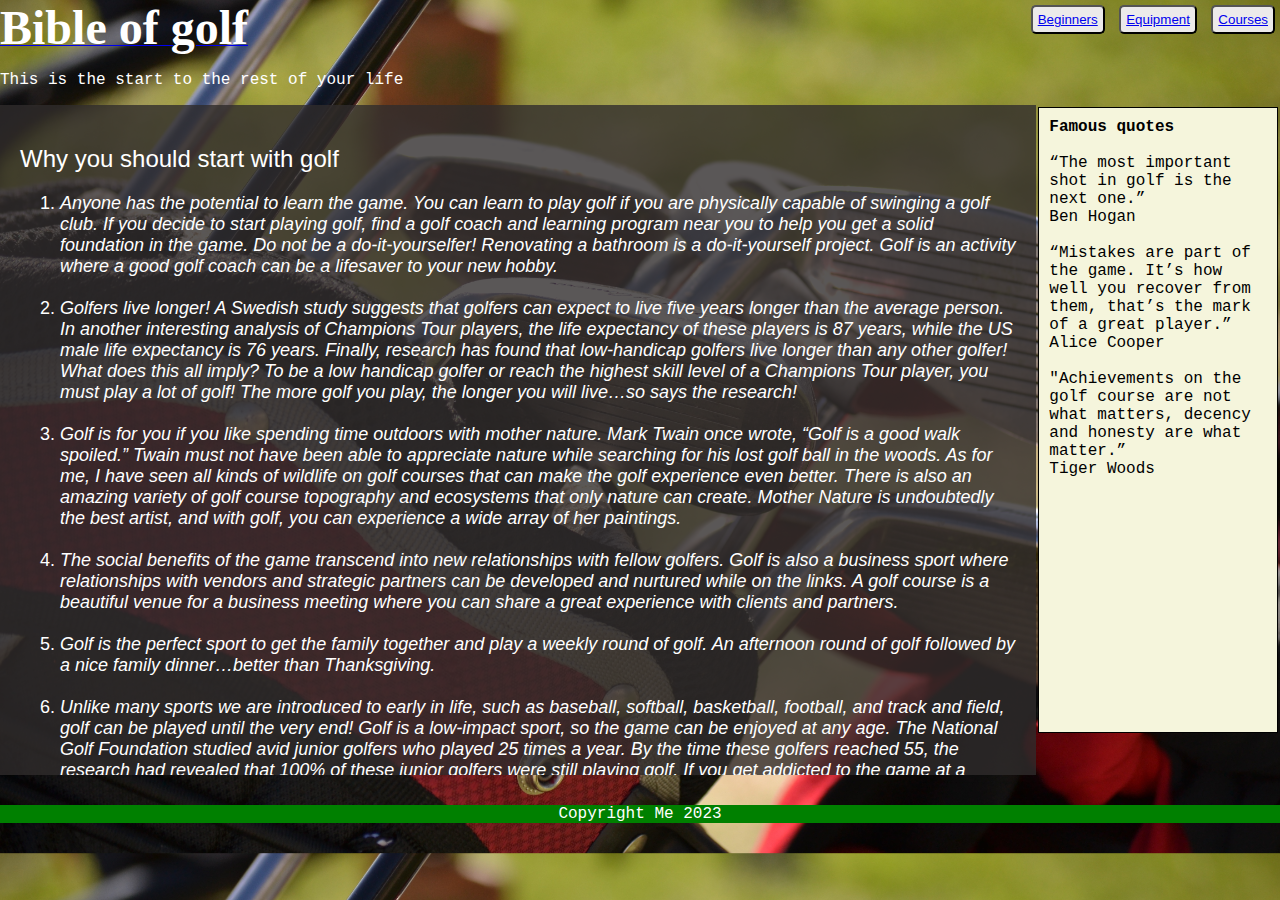
==== html/Index.html @ 71a0de36 "initial commit" ====
<!DOCTYPE html>
<html>
  <head>
    <meta charset="utf-8" />
    <meta name="viewport" content="width=device-width" />
    <title>Golf for rockies</title>
    <link href="../css/index.css" rel="stylesheet" type="text/css" />
  </head>

  <body>
	  <header>
		<div class="header-container">
		<a href="../html/Beginner.html">
		  <h1 class="test">Bible of golf</h1>
		</a>
		<p>This is the start to the rest of your life</p>
		</div>
		<div id="buttons">
		  <button class="primary-button">
			<a href="../html/Beginner.html"> Beginners </a>
		  </button>
	
		  <button class="primary-button">
			<a href="http://127.0.0.1:5500/Hemsida%203/Beginner.html">
			  Equipment
			</a>
		  </button>
		  <button class="primary-button">
			<a href="http://127.0.0.1:5500/Hemsida%203/Beginner.html">
			  Courses
			</a>
		  </button>
		</div>
	  </header>
    <div class="main-container">
		<div class="content">

			<h2>Why you should start with golf</h2>
			<ol>
				<li>
				  <em
					>Anyone has the potential to learn the game. You can learn to play
					golf if you are physically capable of swinging a golf club. If you
					decide to start playing golf, find a golf coach and learning program
					near you to help you get a solid foundation in the game. Do not be a
					do-it-yourselfer! Renovating a bathroom is a do-it-yourself project.
					Golf is an activity where a good golf coach can be a lifesaver to
					your new hobby.</em
				  >
				</li>
				<br />
				<li>
				  <em
					>Golfers live longer! A Swedish study suggests that golfers can
					expect to live five years longer than the average person. In another
					interesting analysis of Champions Tour players, the life expectancy
					of these players is 87 years, while the US male life expectancy is
					76 years. Finally, research has found that low-handicap golfers live
					longer than any other golfer! What does this all imply? To be a low
					handicap golfer or reach the highest skill level of a Champions Tour
					player, you must play a lot of golf! The more golf you play, the
					longer you will live…so says the research!</em
				  >
				</li>
				<br />
				<li>
				  <em
					>Golf is for you if you like spending time outdoors with mother
					nature. Mark Twain once wrote, “Golf is a good walk spoiled.” Twain
					must not have been able to appreciate nature while searching for his
					lost golf ball in the woods. As for me, I have seen all kinds of
					wildlife on golf courses that can make the golf experience even
					better. There is also an amazing variety of golf course topography
					and ecosystems that only nature can create. Mother Nature is
					undoubtedly the best artist, and with golf, you can experience a
					wide array of her paintings.</em
				  >
				</li>
				<br />
				<li>
				  <em
					>The social benefits of the game transcend into new relationships
					with fellow golfers. Golf is also a business sport where
					relationships with vendors and strategic partners can be developed
					and nurtured while on the links. A golf course is a beautiful venue
					for a business meeting where you can share a great experience with
					clients and partners.</em
				  >
				</li>
				<br />
				<li>
				  <em
					>Golf is the perfect sport to get the family together and play a
					weekly round of golf. An afternoon round of golf followed by a nice
					family dinner…better than Thanksgiving.
				  </em>
				</li>
				<br />
				<li>
				  <em
					>Unlike many sports we are introduced to early in life, such as
					baseball, softball, basketball, football, and track and field, golf
					can be played until the very end! Golf is a low-impact sport, so the
					game can be enjoyed at any age. The National Golf Foundation studied
					avid junior golfers who played 25 times a year. By the time these
					golfers reached 55, the research had revealed that 100% of these
					junior golfers were still playing golf. If you get addicted to the
					game at a young age…there is no cure for quitting the game. You will
					play for the remainder of your life!</em
				  >
				</li>
				<br />
				<li>
				  <em
					>There is growing evidence that golf can improve your overall mental
					health. Dr. Jacquelyn Turner from Morehouse School of Medicine said
					that research shows that golf releases hormones that reduce stress
					and anxiety. In a nation where Americans are bombarded with
					electronic stimuli, golf gives you a chance to unplug from a
					fast-paced lifestyle and recharge your mental batteries.</em
				  >
				</li>
				<br />
				<li>
				  <em
					>Hall of Fame golfer Arnold Palmer said it best, “Golf is
					deceptively simple, yet endlessly complicated.” Golf seems simple
					when you play well, but it can become very complicated when you
					struggle. Golf is a physical and mental challenge for those that
					want to play well. However, plenty of golfers enjoy the game’s
					challenge without making it a complicated and frustrating
					endeavor.</em
				  >
				</li>
				<br />
				<li>
				  <em
					>There is no evidence to suggest that better golfers have more fun
					playing the game than less skilled golfers. There are many ways to
					have fun playing the game. One of the most enjoyable ways to play is
					one that golfers fail to implement. Simply play golf without keeping
					score! Unless you play in a competition, there is no rule requiring
					you to keep a score. To participate in organized golf tournaments,
					you must establish an official handicap. An official handicap
					requires you to record your scores into a handicap system.</em
				  >
				</li>
				<br />
				<li>
				  <em
					>There are over 15,000 golf courses in America. Each one offers
					golfers a diverse level of challenge, aesthetics, climate, design
					features, and overall experience. No two golf courses are the same!
					This allows golfers to travel around the country to enjoy new
					destinations and golf courses. There is no other sport quite like
					golf regarding variety and unique experiences!</em
				  >
				</li>
			  </ol>
		</div>
		

      <aside class="aside">
        <strong>Famous quotes</strong><br /><br />
        “The most important shot in golf is the next one.”<br />Ben Hogan
        <br />
        <br />
        “Mistakes are part of the game. It’s how well you recover from them,
        that’s the mark of a great player.”<br />
        Alice Cooper
        <br />
        <br />
        "Achievements on the golf course are not what matters, decency and
        honesty are what matter.” <br />Tiger Woods
      </aside>

     
    </div>
	<footer>
        <p>Copyright Me 2023</p>
      </footer>
  </body>
</html>
---- css/index.css ----
body {
  font-family: Arial;
  height: 100vh;
  color: slategray;
  margin: 0;
  background-size: 100%;
  background-image: url(../images/golf-1909115.jpg);
  overflow: hidden;
}
.main-container{
  width: 100%;
  height: 70%;
  display: flex;
  flex-direction: row;
 
}
header{
  display: flex;
  flex-direction: row;
  justify-content: space-between;
}
.content{
  background-color: rgba(48, 44, 44, 0.795);
  height: 100%;
  overflow-x: hidden;
  padding: 20px;

}
h1 {
  font-size: 300%;
  color: white;
  font-family: "Times New Roman", Times, serif;
  margin-bottom: 0%;
  display: inline;
}

h2 {
  color: white;
  text-align: flex;
  font-weight: 100;

}
.aside{
  color: black;
  border: 1px solid black;
  font-family: "Courier New", Courier, monospace;
  min-width:200px;
  padding: 10px;
  margin: 2px;
  background-color: beige;
}
ol {
  font-family: sans-serif;
  font-size: large;
  color: white;
  margin-top: 10px;
  
}
p {
  font-family: "Courier New", Courier, monospace;
  color: white; 
}

.primary-button{
  background-color: rgb(236, 234, 234);
  color: black;
  font-family: Verdana, Geneva, Tahoma, sans-serif;
  border-radius: 5px;
  padding: 5px;
  margin: 5px;
  text-decoration: none;
  
}
.primary-button:hover{
  color: black;
  background-color: rgb(240, 177, 60);
}
/* #buttons {
  top: 0;
  position: fixed;
  margin-left: 1100px;
} */
/* #button1 {
  background-color: rgb(236, 234, 234);
  color: black;
  font-family: Verdana, Geneva, Tahoma, sans-serif;
  border-radius: 5px;
  padding: 5px;
  margin: 5px;
  text-decoration: none;
}
#button1:hover {
  color: black;
  background-color: rgb(240, 177, 60);
}

#button2 {
  background-color: rgb(236, 234, 234);
  color: black;
  font-family: Verdana, Geneva, Tahoma, sans-serif;
  border-radius: 5px;
  padding: 5px;
  margin: 5px;
  text-decoration: none;
}
#button2:hover {
  color: black;
  background-color: rgb(240, 177, 60);
}

#button3 {
  background-color: rgb(236, 234, 234);
  color: black;
  font-family: Verdana, Geneva, Tahoma, sans-serif;
  border-radius: 5px;
  padding: 5px;
  margin: 5px;
  text-decoration: none;
}
#button3:hover {
  color: black;
  background-color: rgb(240, 177, 60);
} */

footer {
  margin-top: 70px;
  background-color: green;
  color: white;
  text-align: center;
}
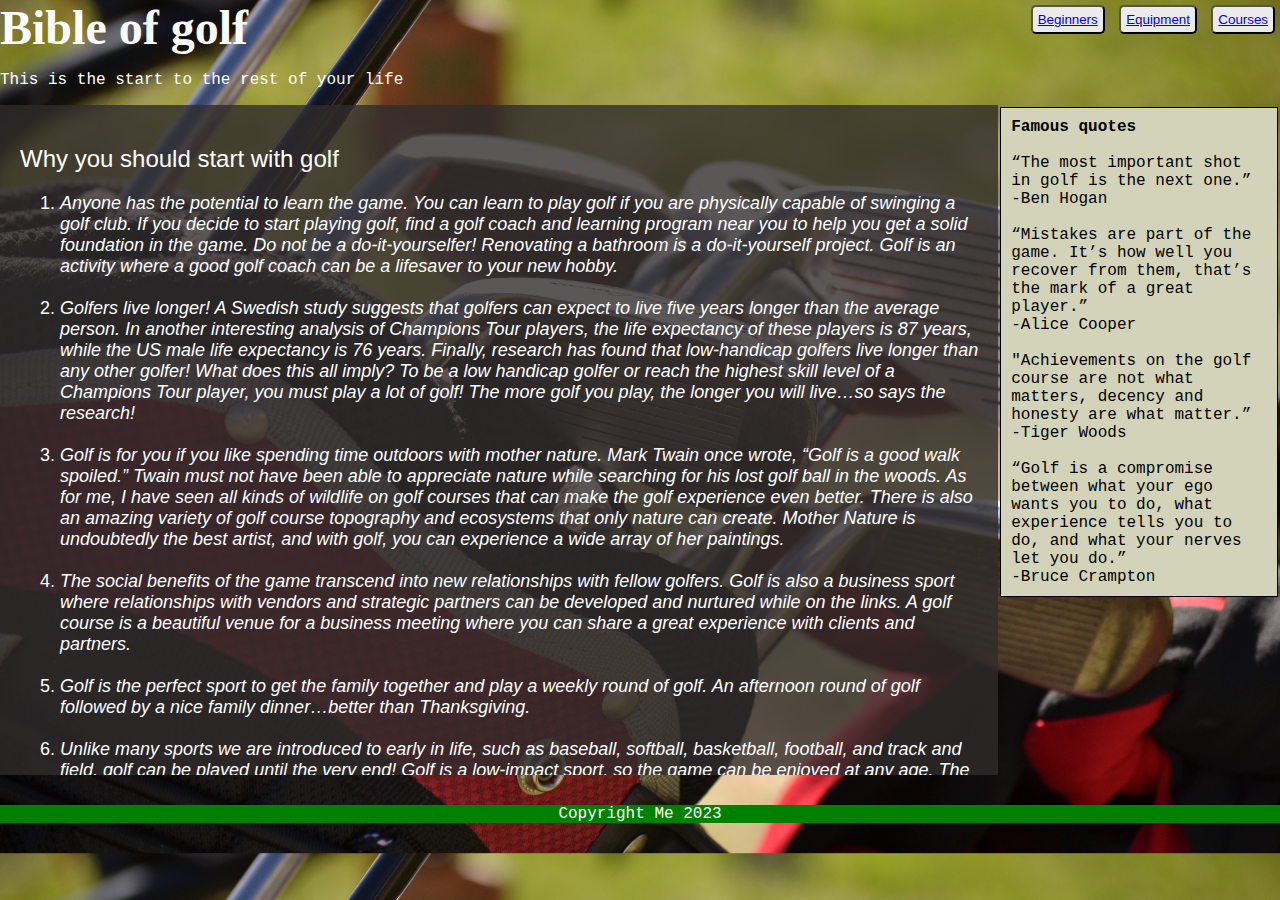
==== commit b86e0d9a: "Late push- new HTML and CSS code for the course." ====
--- a/html/Index.html
+++ b/html/Index.html
@@ -2,182 +2,186 @@
 <html>
   <head>
     <meta charset="utf-8" />
-    <meta name="viewport" content="width=device-width" />
+    <meta name="viewport" content="width=device-width, initial-scale=1.0" />
     <title>Golf for rockies</title>
     <link href="../css/index.css" rel="stylesheet" type="text/css" />
   </head>
 
   <body>
-	  <header>
-		<div class="header-container">
-		<a href="../html/Beginner.html">
-		  <h1 class="test">Bible of golf</h1>
-		</a>
-		<p>This is the start to the rest of your life</p>
-		</div>
-		<div id="buttons">
-		  <button class="primary-button">
-			<a href="../html/Beginner.html"> Beginners </a>
-		  </button>
-	
-		  <button class="primary-button">
-			<a href="http://127.0.0.1:5500/Hemsida%203/Beginner.html">
-			  Equipment
-			</a>
-		  </button>
-		  <button class="primary-button">
-			<a href="http://127.0.0.1:5500/Hemsida%203/Beginner.html">
-			  Courses
-			</a>
-		  </button>
-		</div>
-	  </header>
+    <header>
+      <div class="header-container">
+        
+          <h1 class="test">Bible of golf</h1>
+        </a>
+        <p>This is the start to the rest of your life</p>
+      </div>
+      <div id="buttons">
+        <button class="primary-button">
+          <a href="../html/Beginner.html"> Beginners </a>
+        </button>
+
+        <button class="primary-button">
+          <a href="../html/equipment.html"> Equipment </a>
+        </button>
+        <button class="primary-button">
+          <a href="../html/courses.html">
+            Courses
+          </a>
+        </button>
+      </div>
+    </header>
     <div class="main-container">
-		<div class="content">
-
-			<h2>Why you should start with golf</h2>
-			<ol>
-				<li>
-				  <em
-					>Anyone has the potential to learn the game. You can learn to play
-					golf if you are physically capable of swinging a golf club. If you
-					decide to start playing golf, find a golf coach and learning program
-					near you to help you get a solid foundation in the game. Do not be a
-					do-it-yourselfer! Renovating a bathroom is a do-it-yourself project.
-					Golf is an activity where a good golf coach can be a lifesaver to
-					your new hobby.</em
-				  >
-				</li>
-				<br />
-				<li>
-				  <em
-					>Golfers live longer! A Swedish study suggests that golfers can
-					expect to live five years longer than the average person. In another
-					interesting analysis of Champions Tour players, the life expectancy
-					of these players is 87 years, while the US male life expectancy is
-					76 years. Finally, research has found that low-handicap golfers live
-					longer than any other golfer! What does this all imply? To be a low
-					handicap golfer or reach the highest skill level of a Champions Tour
-					player, you must play a lot of golf! The more golf you play, the
-					longer you will live…so says the research!</em
-				  >
-				</li>
-				<br />
-				<li>
-				  <em
-					>Golf is for you if you like spending time outdoors with mother
-					nature. Mark Twain once wrote, “Golf is a good walk spoiled.” Twain
-					must not have been able to appreciate nature while searching for his
-					lost golf ball in the woods. As for me, I have seen all kinds of
-					wildlife on golf courses that can make the golf experience even
-					better. There is also an amazing variety of golf course topography
-					and ecosystems that only nature can create. Mother Nature is
-					undoubtedly the best artist, and with golf, you can experience a
-					wide array of her paintings.</em
-				  >
-				</li>
-				<br />
-				<li>
-				  <em
-					>The social benefits of the game transcend into new relationships
-					with fellow golfers. Golf is also a business sport where
-					relationships with vendors and strategic partners can be developed
-					and nurtured while on the links. A golf course is a beautiful venue
-					for a business meeting where you can share a great experience with
-					clients and partners.</em
-				  >
-				</li>
-				<br />
-				<li>
-				  <em
-					>Golf is the perfect sport to get the family together and play a
-					weekly round of golf. An afternoon round of golf followed by a nice
-					family dinner…better than Thanksgiving.
-				  </em>
-				</li>
-				<br />
-				<li>
-				  <em
-					>Unlike many sports we are introduced to early in life, such as
-					baseball, softball, basketball, football, and track and field, golf
-					can be played until the very end! Golf is a low-impact sport, so the
-					game can be enjoyed at any age. The National Golf Foundation studied
-					avid junior golfers who played 25 times a year. By the time these
-					golfers reached 55, the research had revealed that 100% of these
-					junior golfers were still playing golf. If you get addicted to the
-					game at a young age…there is no cure for quitting the game. You will
-					play for the remainder of your life!</em
-				  >
-				</li>
-				<br />
-				<li>
-				  <em
-					>There is growing evidence that golf can improve your overall mental
-					health. Dr. Jacquelyn Turner from Morehouse School of Medicine said
-					that research shows that golf releases hormones that reduce stress
-					and anxiety. In a nation where Americans are bombarded with
-					electronic stimuli, golf gives you a chance to unplug from a
-					fast-paced lifestyle and recharge your mental batteries.</em
-				  >
-				</li>
-				<br />
-				<li>
-				  <em
-					>Hall of Fame golfer Arnold Palmer said it best, “Golf is
-					deceptively simple, yet endlessly complicated.” Golf seems simple
-					when you play well, but it can become very complicated when you
-					struggle. Golf is a physical and mental challenge for those that
-					want to play well. However, plenty of golfers enjoy the game’s
-					challenge without making it a complicated and frustrating
-					endeavor.</em
-				  >
-				</li>
-				<br />
-				<li>
-				  <em
-					>There is no evidence to suggest that better golfers have more fun
-					playing the game than less skilled golfers. There are many ways to
-					have fun playing the game. One of the most enjoyable ways to play is
-					one that golfers fail to implement. Simply play golf without keeping
-					score! Unless you play in a competition, there is no rule requiring
-					you to keep a score. To participate in organized golf tournaments,
-					you must establish an official handicap. An official handicap
-					requires you to record your scores into a handicap system.</em
-				  >
-				</li>
-				<br />
-				<li>
-				  <em
-					>There are over 15,000 golf courses in America. Each one offers
-					golfers a diverse level of challenge, aesthetics, climate, design
-					features, and overall experience. No two golf courses are the same!
-					This allows golfers to travel around the country to enjoy new
-					destinations and golf courses. There is no other sport quite like
-					golf regarding variety and unique experiences!</em
-				  >
-				</li>
-			  </ol>
-		</div>
-		
+      <div class="content">
+        <h2>Why you should start with golf</h2>
+        <ol>
+          <li>
+            <em
+              >Anyone has the potential to learn the game. You can learn to play
+              golf if you are physically capable of swinging a golf club. If you
+              decide to start playing golf, find a golf coach and learning
+              program near you to help you get a solid foundation in the game.
+              Do not be a do-it-yourselfer! Renovating a bathroom is a
+              do-it-yourself project. Golf is an activity where a good golf
+              coach can be a lifesaver to your new hobby.</em
+            >
+          </li>
+          <br />
+          <li>
+            <em
+              >Golfers live longer! A Swedish study suggests that golfers can
+              expect to live five years longer than the average person. In
+              another interesting analysis of Champions Tour players, the life
+              expectancy of these players is 87 years, while the US male life
+              expectancy is 76 years. Finally, research has found that
+              low-handicap golfers live longer than any other golfer! What does
+              this all imply? To be a low handicap golfer or reach the highest
+              skill level of a Champions Tour player, you must play a lot of
+              golf! The more golf you play, the longer you will live…so says the
+              research!</em
+            >
+          </li>
+          <br />
+          <li>
+            <em
+              >Golf is for you if you like spending time outdoors with mother
+              nature. Mark Twain once wrote, “Golf is a good walk spoiled.”
+              Twain must not have been able to appreciate nature while searching
+              for his lost golf ball in the woods. As for me, I have seen all
+              kinds of wildlife on golf courses that can make the golf
+              experience even better. There is also an amazing variety of golf
+              course topography and ecosystems that only nature can create.
+              Mother Nature is undoubtedly the best artist, and with golf, you
+              can experience a wide array of her paintings.</em
+            >
+          </li>
+          <br />
+          <li>
+            <em
+              >The social benefits of the game transcend into new relationships
+              with fellow golfers. Golf is also a business sport where
+              relationships with vendors and strategic partners can be developed
+              and nurtured while on the links. A golf course is a beautiful
+              venue for a business meeting where you can share a great
+              experience with clients and partners.</em
+            >
+          </li>
+          <br />
+          <li>
+            <em
+              >Golf is the perfect sport to get the family together and play a
+              weekly round of golf. An afternoon round of golf followed by a
+              nice family dinner…better than Thanksgiving.
+            </em>
+          </li>
+          <br />
+          <li>
+            <em
+              >Unlike many sports we are introduced to early in life, such as
+              baseball, softball, basketball, football, and track and field,
+              golf can be played until the very end! Golf is a low-impact sport,
+              so the game can be enjoyed at any age. The National Golf
+              Foundation studied avid junior golfers who played 25 times a year.
+              By the time these golfers reached 55, the research had revealed
+              that 100% of these junior golfers were still playing golf. If you
+              get addicted to the game at a young age…there is no cure for
+              quitting the game. You will play for the remainder of your
+              life!</em
+            >
+          </li>
+          <br />
+          <li>
+            <em
+              >There is growing evidence that golf can improve your overall
+              mental health. Dr. Jacquelyn Turner from Morehouse School of
+              Medicine said that research shows that golf releases hormones that
+              reduce stress and anxiety. In a nation where Americans are
+              bombarded with electronic stimuli, golf gives you a chance to
+              unplug from a fast-paced lifestyle and recharge your mental
+              batteries.</em
+            >
+          </li>
+          <br />
+          <li>
+            <em
+              >Hall of Fame golfer Arnold Palmer said it best, “Golf is
+              deceptively simple, yet endlessly complicated.” Golf seems simple
+              when you play well, but it can become very complicated when you
+              struggle. Golf is a physical and mental challenge for those that
+              want to play well. However, plenty of golfers enjoy the game’s
+              challenge without making it a complicated and frustrating
+              endeavor.</em
+            >
+          </li>
+          <br />
+          <li>
+            <em
+              >There is no evidence to suggest that better golfers have more fun
+              playing the game than less skilled golfers. There are many ways to
+              have fun playing the game. One of the most enjoyable ways to play
+              is one that golfers fail to implement. Simply play golf without
+              keeping score! Unless you play in a competition, there is no rule
+              requiring you to keep a score. To participate in organized golf
+              tournaments, you must establish an official handicap. An official
+              handicap requires you to record your scores into a handicap
+              system.</em
+            >
+          </li>
+          <br />
+          <li>
+            <em
+              >There are over 15,000 golf courses in America. Each one offers
+              golfers a diverse level of challenge, aesthetics, climate, design
+              features, and overall experience. No two golf courses are the
+              same! This allows golfers to travel around the country to enjoy
+              new destinations and golf courses. There is no other sport quite
+              like golf regarding variety and unique experiences!</em
+            >
+          </li>
+        </ol>
+      </div>
 
       <aside class="aside">
         <strong>Famous quotes</strong><br /><br />
-        “The most important shot in golf is the next one.”<br />Ben Hogan
+        “The most important shot in golf is the next one.”<br />-Ben Hogan
         <br />
         <br />
         “Mistakes are part of the game. It’s how well you recover from them,
         that’s the mark of a great player.”<br />
-        Alice Cooper
+        -Alice Cooper
         <br />
         <br />
         "Achievements on the golf course are not what matters, decency and
-        honesty are what matter.” <br />Tiger Woods
+        honesty are what matter.” <br />-Tiger Woods
+        <br />
+        <br />
+        “Golf is a compromise between what your ego wants you to do, what
+        experience tells you to do, and what your nerves let you do.”
+        <br />
+        -Bruce Crampton
       </aside>
-
-     
     </div>
-	<footer>
-        <p>Copyright Me 2023</p>
-      </footer>
+    <footer>
+      <p>Copyright Me 2023</p>
+    </footer>
   </body>
 </html>
--- a/css/index.css
+++ b/css/index.css
@@ -7,24 +7,28 @@
   background-image: url(../images/golf-1909115.jpg);
   overflow: hidden;
 }
-.main-container{
+.background1 {
+  background-image: url(../images/golf-1938932.jpg);
+}
+
+.main-container {
   width: 100%;
   height: 70%;
   display: flex;
   flex-direction: row;
- 
 }
-header{
+
+header {
   display: flex;
   flex-direction: row;
   justify-content: space-between;
 }
-.content{
+.content {
   background-color: rgba(48, 44, 44, 0.795);
   height: 100%;
   overflow-x: hidden;
   padding: 20px;
-
+  color: white;
 }
 h1 {
   font-size: 300%;
@@ -38,49 +42,35 @@
   color: white;
   text-align: flex;
   font-weight: 100;
-
 }
-.aside{
+.aside {
   color: black;
   border: 1px solid black;
   font-family: "Courier New", Courier, monospace;
-  min-width:200px;
+  min-width: 200px;
+  height: fit-content;
   padding: 10px;
   margin: 2px;
-  background-color: beige;
+  background-color: rgb(211, 211, 186);
+}
+.aside2 {
+  max-width: 200px;
 }
 ol {
   font-family: sans-serif;
   font-size: large;
   color: white;
   margin-top: 10px;
-  
 }
 p {
   font-family: "Courier New", Courier, monospace;
-  color: white; 
+  color: white;
 }
-
-.primary-button{
-  background-color: rgb(236, 234, 234);
+.p-black {
   color: black;
   font-family: Verdana, Geneva, Tahoma, sans-serif;
-  border-radius: 5px;
-  padding: 5px;
-  margin: 5px;
-  text-decoration: none;
-  
 }
-.primary-button:hover{
-  color: black;
-  background-color: rgb(240, 177, 60);
-}
-/* #buttons {
-  top: 0;
-  position: fixed;
-  margin-left: 1100px;
-} */
-/* #button1 {
+.primary-button {
   background-color: rgb(236, 234, 234);
   color: black;
   font-family: Verdana, Geneva, Tahoma, sans-serif;
@@ -89,38 +79,14 @@
   margin: 5px;
   text-decoration: none;
 }
-#button1:hover {
+.bag {
+  margin: 0;
+  padding: 0;
+}
+.primary-button:hover {
   color: black;
   background-color: rgb(240, 177, 60);
 }
-
-#button2 {
-  background-color: rgb(236, 234, 234);
-  color: black;
-  font-family: Verdana, Geneva, Tahoma, sans-serif;
-  border-radius: 5px;
-  padding: 5px;
-  margin: 5px;
-  text-decoration: none;
-}
-#button2:hover {
-  color: black;
-  background-color: rgb(240, 177, 60);
-}
-
-#button3 {
-  background-color: rgb(236, 234, 234);
-  color: black;
-  font-family: Verdana, Geneva, Tahoma, sans-serif;
-  border-radius: 5px;
-  padding: 5px;
-  margin: 5px;
-  text-decoration: none;
-}
-#button3:hover {
-  color: black;
-  background-color: rgb(240, 177, 60);
-} */
 
 footer {
   margin-top: 70px;
@@ -128,3 +94,57 @@
   color: white;
   text-align: center;
 }
+
+
+@media only screen and (max-width:600px) {
+  .main-container {
+    width: 80%;
+    height: 100%;
+    margin-top: 2px;
+    margin-bottom: 2px;
+    display: flex;
+    flex-direction: row;
+  }
+  
+  header {
+    position: absolute;
+    flex-direction:column;
+    justify-content: space-between;
+    
+  }
+
+  body {
+    background-image:none;
+    background-color: ;
+ 
+  }
+  .content {
+    background-color: rgba(48, 44, 44, 0.795);
+    min-width: 75%;
+    max-height: 70%;
+    margin-top: 60%;
+    overflow-x: hidden;
+    padding: 20px;
+    color: white;
+  }
+  h1 {
+    font-size: 300%;
+    color: black;
+    font-family: "Times New Roman", Times, serif;
+    margin-bottom: 0%;
+    display: inline;
+  }
+  
+  h2 {
+    color: white;
+    text-align: flex;
+    font-weight: 100;
+  }
+  .aside {
+   display:none;
+  }
+  .aside2 {
+    max-width: 50%;
+}
+  
+}
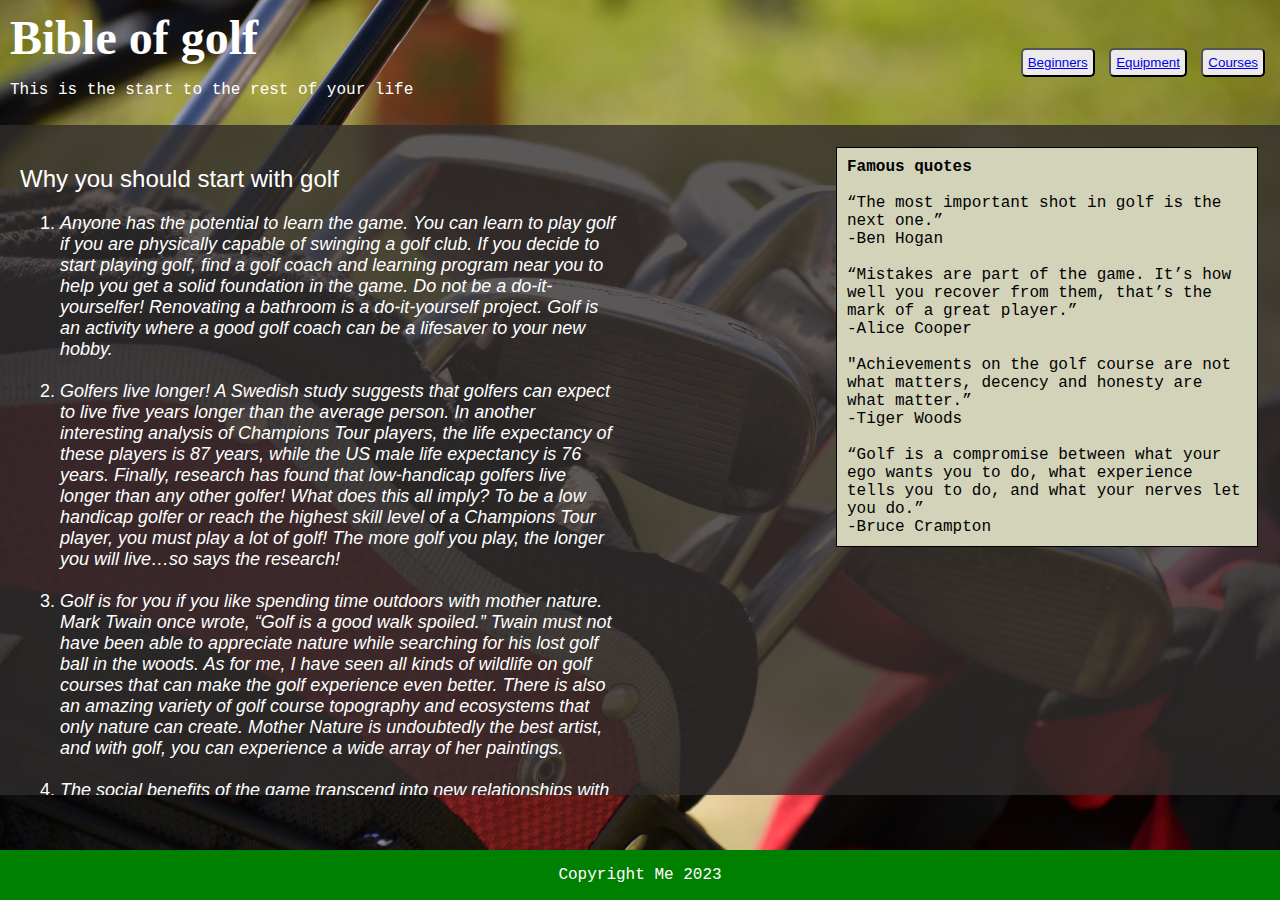
==== commit 93f95e4a: "Fixed mobileview." ====
--- a/html/Index.html
+++ b/html/Index.html
@@ -32,6 +32,8 @@
     </header>
     <div class="main-container">
       <div class="content">
+        <div class="inner-container">
+        <div class="text-container">
         <h2>Why you should start with golf</h2>
         <ol>
           <li>
@@ -180,6 +182,8 @@
         -Bruce Crampton
       </aside>
     </div>
+      </div>
+    </div>
     <footer>
       <p>Copyright Me 2023</p>
     </footer>
--- a/css/index.css
+++ b/css/index.css
@@ -21,11 +21,15 @@
 header {
   display: flex;
   flex-direction: row;
+  flex-wrap: wrap;
   justify-content: space-between;
+  align-items: center;
+  padding: 10px;
 }
 .content {
   background-color: rgba(48, 44, 44, 0.795);
   height: 100%;
+  width:100%;
   overflow-x: hidden;
   padding: 20px;
   color: white;
@@ -47,6 +51,7 @@
   color: black;
   border: 1px solid black;
   font-family: "Courier New", Courier, monospace;
+  max-width: 400px;
   min-width: 200px;
   height: fit-content;
   padding: 10px;
@@ -83,68 +88,59 @@
   margin: 0;
   padding: 0;
 }
+
+.card {
+  padding: 20px;
+  width: 25%;
+  margin: 10px;
+  border-radius: 10px;
+  background-color: rgb(110, 182, 122);
+  box-shadow: 1;
+  opacity: 0.9;
+}
+.card-container {
+  color: white;
+  margin: 5px;
+  display: flex;
+  flex-wrap: wrap;
+  flex-direction: row;
+  display: flex;
+  width: 100%;
+  justify-content: center;
+}
+.card img {
+  width: 300px;
+  height: 200px;
+  float: left;
+  border: 2px solid white;
+  border-radius: 10px;
+  margin-right: 15px;
+  object-fit: fill;
+}
 .primary-button:hover {
   color: black;
   background-color: rgb(240, 177, 60);
 }
 
 footer {
-  margin-top: 70px;
+  position: fixed;
+  bottom: 0;
+  display: flex;
+  justify-content: center;
+  width: 100%;
   background-color: green;
   color: white;
   text-align: center;
+
 }
 
 
-@media only screen and (max-width:600px) {
-  .main-container {
-    width: 80%;
-    height: 100%;
-    margin-top: 2px;
-    margin-bottom: 2px;
-    display: flex;
-    flex-direction: row;
-  }
-  
-  header {
-    position: absolute;
-    flex-direction:column;
-    justify-content: space-between;
-    
-  }
-
-  body {
-    background-image:none;
-    background-color: ;
- 
-  }
-  .content {
-    background-color: rgba(48, 44, 44, 0.795);
-    min-width: 75%;
-    max-height: 70%;
-    margin-top: 60%;
-    overflow-x: hidden;
-    padding: 20px;
-    color: white;
-  }
-  h1 {
-    font-size: 300%;
-    color: black;
-    font-family: "Times New Roman", Times, serif;
-    margin-bottom: 0%;
-    display: inline;
-  }
-  
-  h2 {
-    color: white;
-    text-align: flex;
-    font-weight: 100;
-  }
-  .aside {
-   display:none;
-  }
-  .aside2 {
-    max-width: 50%;
+.inner-container{
+  display: flex;
+  flex-direction: row;
+  flex-wrap: wrap;
+  justify-content: space-between;
 }
-  
-}
+.text-container{
+  max-width: 600px;
+}